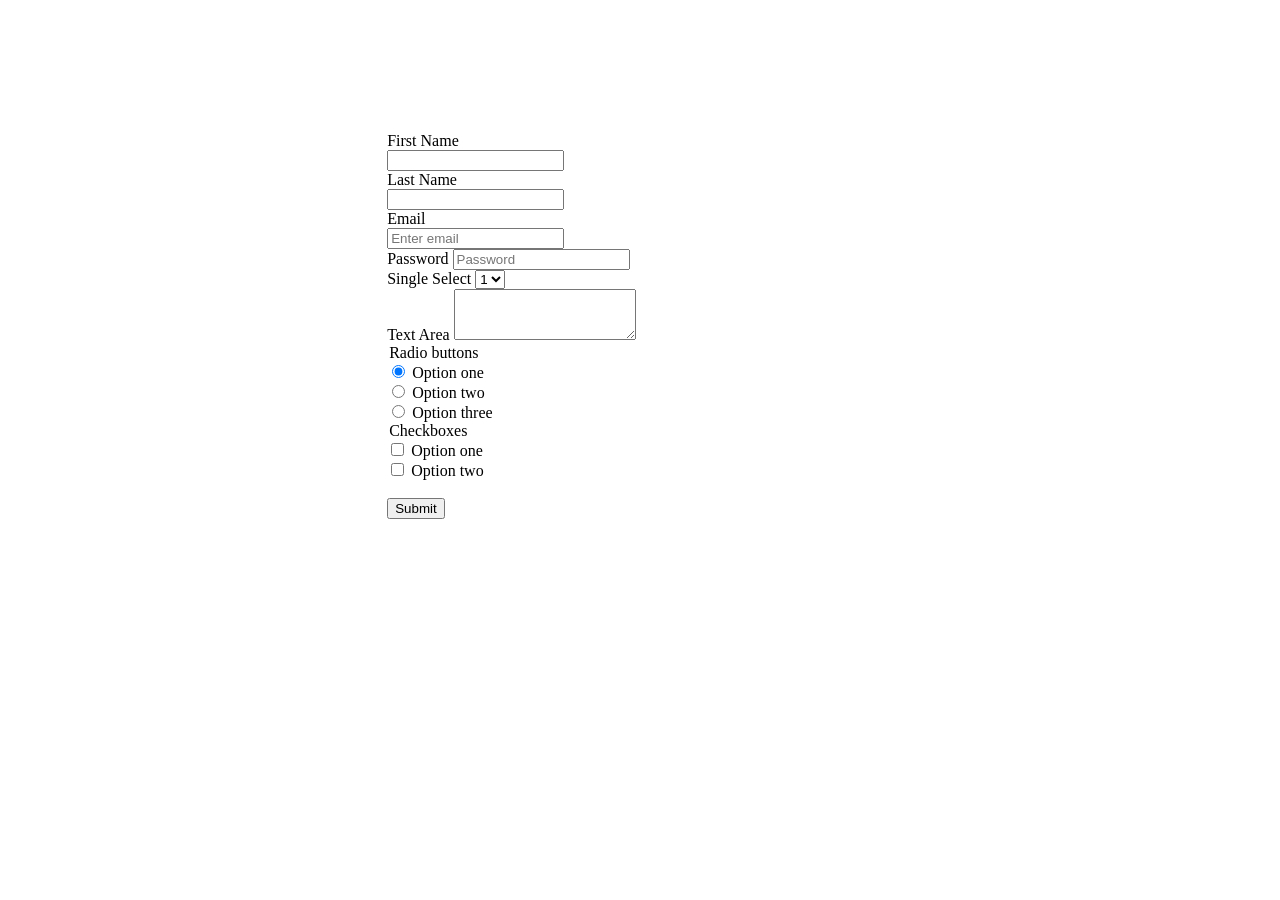
==== index.html @ 902d66d3 "Update index.html" ====
<!DOCTYPE html>
<html lang="en">
<head>
    <meta charset="UTF-8">
    <title>My Netlify Form</title>
    <link rel="stylesheet" href="https://bootswatch.com/4/minty/bootstrap.css">
    <link rel="stylesheet" href="Bootstrap.css">
</head>
<body>

<table>
    <tr class="table-primary"> <td width="100%"> <h2>Welcome to my Netlify Form </h2></td></tr>
</table>

<form name="contact" method="POST" data-netlify="true" netlify-honeypot="bot-field">
    <div class="form-group">
        <lable for="FirstName"> First Name</lable> </br>
        <input type="text" name="FirstName" id="FirstName" class="form-control" />
    </div>
    <div class="form-group">
        <lable for="LastName"> Last Name</lable> </br>
        <input type="text" name="LastName" id="LastName" class="form-control" />
    </div>
    <div class="form-group">
        <lable for="Email"> Email </lable> </br>
        <input type="email" name="Email" id="Email" placeholder="Enter email" class="form-control" />
    </div>
    <div class="form-group">
        <label for="Password">Password</label>
        <input type="password" name="Password" id="Password" placeholder="Password" class="form-control">
    </div>
    <div class="form-group">
        <label for="Select1">Single Select</label>
        <select class="form-control" id="Select1" name="Select1">
            <option value="1">1</option>
            <option value="2">2</option>
            <option value="3">3</option>
            <option value="4">4</option>
            <option value="5">5</option>
        </select>
    </div>
    <div class="form-group">
        <label for="Textarea">Text Area</label>
        <textarea class="form-control" id="Textarea" name="Textarea" rows="3"></textarea>
    </div>
    <legend>Radio buttons</legend>
    <div class="form-check">
        <label class="form-check-label">
            <input type="radio" class="form-check-input" name="SelectRadios" id="optionsRadios1" value="option1" checked="">
            Option one
        </label>
    </div>
    <div class="form-check">
        <label class="form-check-label">
            <input type="radio" class="form-check-input" name="SelectRadios" id="optionsRadios2" value="option2">
            Option two
        </label>
    </div>
    <div class="form-check disabled">
        <label class="form-check-label">
            <input type="radio" class="form-check-input" name="SelectRadios" id="optionsRadios3" value="option3">
            Option three
        </label>
    </div>
    <legend>Checkboxes</legend>
    <div class="form-check" >
        <label class="form-check-label">
            <input class="form-check-input" name="checkbox[]" type="checkbox" value="checkbox1">
            Option one
        </label>
    </div>
    <div class="form-check disabled">
        <label class="form-check-label">
            <input class="form-check-input" name="checkbox[]" type="checkbox" value="checkbox2" >
            Option two
        </label>
    </div>
    </br>
    <p class="hidden" hidden>
        <label>Don’t fill this out if you're human: <input name="bot-field" /></label>
    </p>
    <button type="submit" class="btn btn-primary">Submit</button>

</form>

</body>
</html>
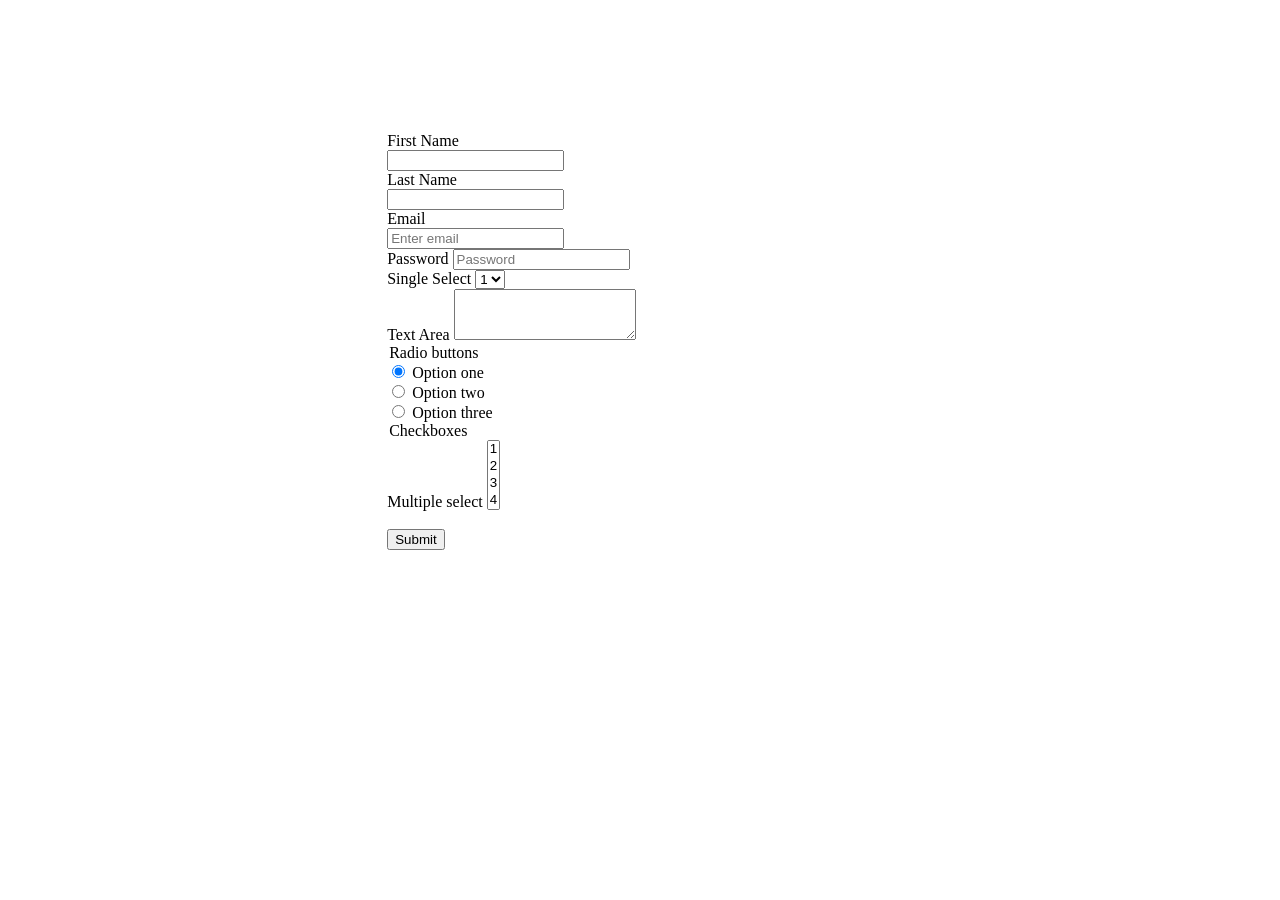
==== commit db890844: "Update index.html" ====
--- a/index.html
+++ b/index.html
@@ -63,17 +63,15 @@
         </label>
     </div>
     <legend>Checkboxes</legend>
-    <div class="form-check" >
-        <label class="form-check-label">
-            <input class="form-check-input" name="checkbox[]" type="checkbox" value="checkbox1">
-            Option one
-        </label>
-    </div>
-    <div class="form-check disabled">
-        <label class="form-check-label">
-            <input class="form-check-input" name="checkbox[]" type="checkbox" value="checkbox2" >
-            Option two
-        </label>
+    <div class="form-group">
+        <label for="exampleSelect2">Multiple select</label>
+        <select multiple="" class="form-control" name="multiSelect[]" id="exampleSelect2" >
+            <option value="1">1</option>
+            <option value="2">2</option>
+            <option value="3">3</option>
+            <option value="4">4</option>
+            <option value="5">5</option>
+        </select>
     </div>
     </br>
     <p class="hidden" hidden>
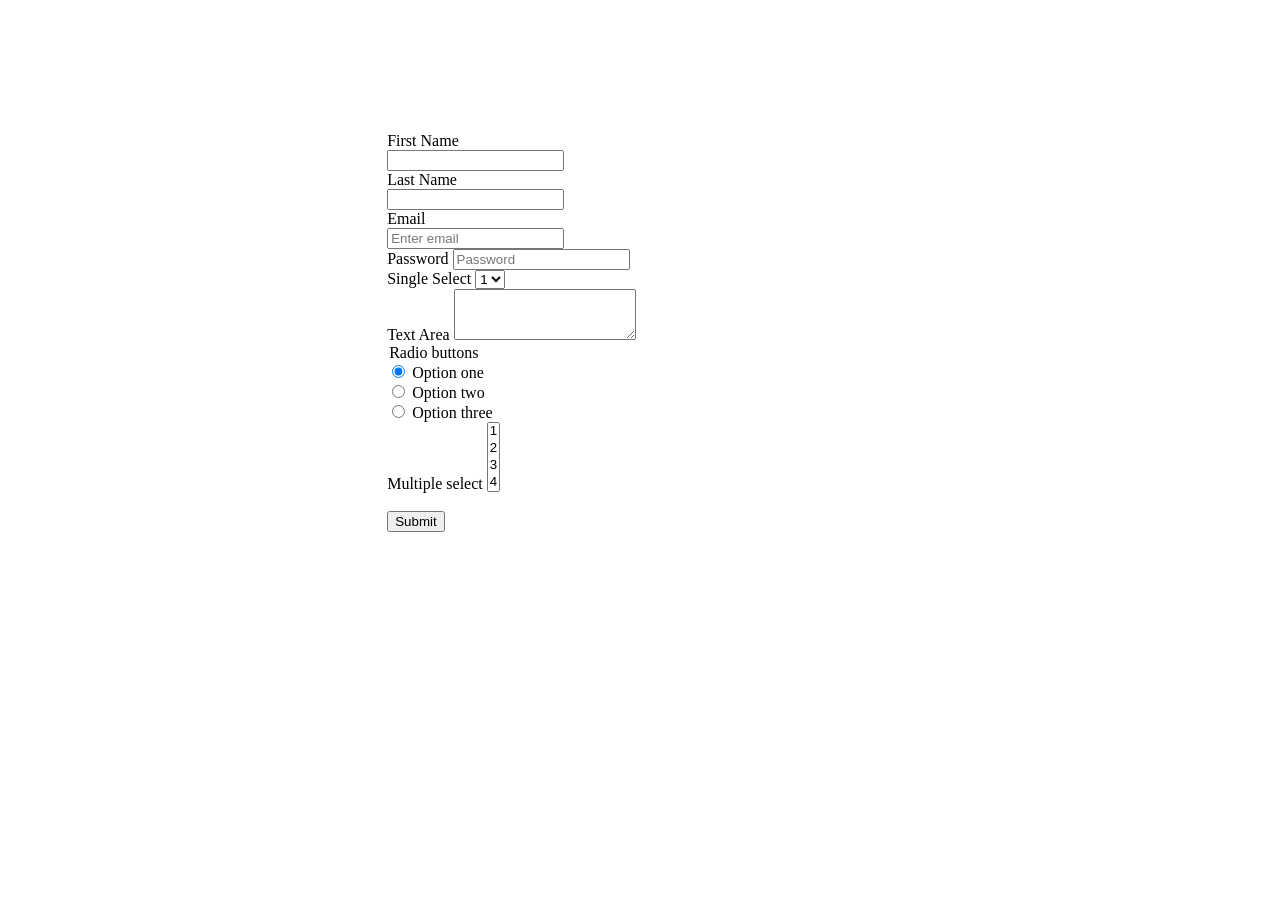
==== commit 60c24a05: "Update index.html" ====
--- a/index.html
+++ b/index.html
@@ -31,7 +31,7 @@
     </div>
     <div class="form-group">
         <label for="Select1">Single Select</label>
-        <select class="form-control" id="Select1" name="Select1">
+        <select class="form-control" id="Select1" name="SelectOne">
             <option value="1">1</option>
             <option value="2">2</option>
             <option value="3">3</option>
@@ -62,7 +62,6 @@
             Option three
         </label>
     </div>
-    <legend>Checkboxes</legend>
     <div class="form-group">
         <label for="exampleSelect2">Multiple select</label>
         <select multiple="" class="form-control" name="multiSelect[]" id="exampleSelect2" >
@@ -75,7 +74,7 @@
     </div>
     </br>
     <p class="hidden" hidden>
-        <label>Don’t fill this out if you're human: <input name="bot-field" /></label>
+        <label> IF you are seeing this, Emilia Screwed UP <input name="HiddenField" value="HIDDEN" /></label>
     </p>
     <button type="submit" class="btn btn-primary">Submit</button>
 
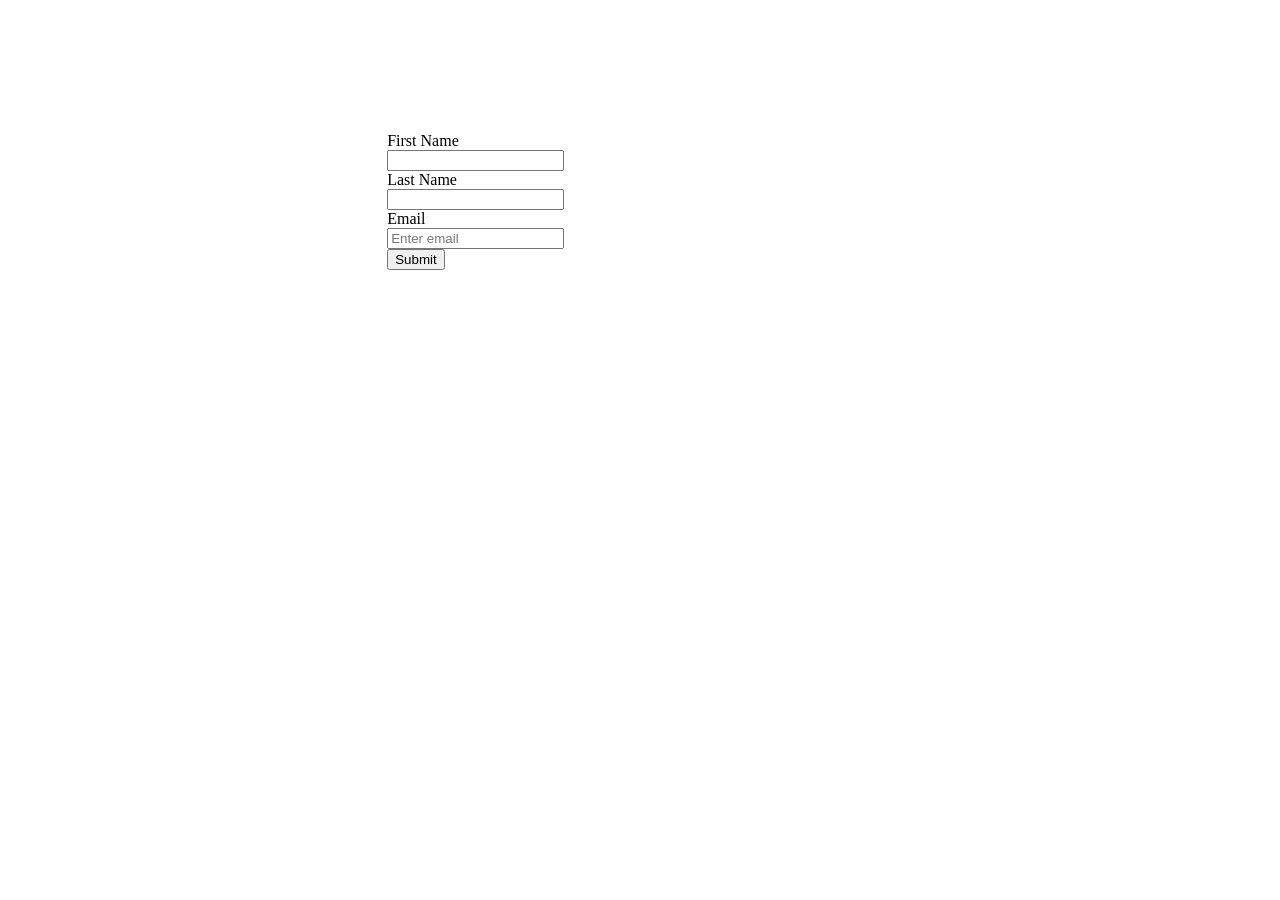
==== commit b3fbbbed: "mimicing fields" ====
--- a/index.html
+++ b/index.html
@@ -12,69 +12,21 @@
     <tr class="table-primary"> <td width="100%"> <h2>Welcome to my Netlify Form </h2></td></tr>
 </table>
 
-<form name="contact" method="POST" data-netlify="true" netlify-honeypot="bot-field">
+<form name="contact" method="POST" data-netlify="true">
     <div class="form-group">
-        <lable for="FirstName"> First Name</lable> </br>
-        <input type="text" name="FirstName" id="FirstName" class="form-control" />
+        <lable for="first_name"> First Name</lable> </br>
+        <input type="text" name="first_name" id="first_name" class="form-control" />
     </div>
     <div class="form-group">
-        <lable for="LastName"> Last Name</lable> </br>
-        <input type="text" name="LastName" id="LastName" class="form-control" />
+        <lable for="last_name"> Last Name</lable> </br>
+        <input type="text" name="last_name" id="last_name" class="form-control" />
     </div>
     <div class="form-group">
-        <lable for="Email"> Email </lable> </br>
-        <input type="email" name="Email" id="Email" placeholder="Enter email" class="form-control" />
-    </div>
-    <div class="form-group">
-        <label for="Password">Password</label>
-        <input type="password" name="Password" id="Password" placeholder="Password" class="form-control">
-    </div>
-    <div class="form-group">
-        <label for="Select1">Single Select</label>
-        <select class="form-control" id="Select1" name="SelectOne">
-            <option value="1">1</option>
-            <option value="2">2</option>
-            <option value="3">3</option>
-            <option value="4">4</option>
-            <option value="5">5</option>
-        </select>
-    </div>
-    <div class="form-group">
-        <label for="Textarea">Text Area</label>
-        <textarea class="form-control" id="Textarea" name="Textarea" rows="3"></textarea>
-    </div>
-    <legend>Radio buttons</legend>
-    <div class="form-check">
-        <label class="form-check-label">
-            <input type="radio" class="form-check-input" name="SelectRadios" id="optionsRadios1" value="option1" checked="">
-            Option one
-        </label>
-    </div>
-    <div class="form-check">
-        <label class="form-check-label">
-            <input type="radio" class="form-check-input" name="SelectRadios" id="optionsRadios2" value="option2">
-            Option two
-        </label>
-    </div>
-    <div class="form-check disabled">
-        <label class="form-check-label">
-            <input type="radio" class="form-check-input" name="SelectRadios" id="optionsRadios3" value="option3">
-            Option three
-        </label>
-    </div>
-    <div class="form-group">
-        <label for="exampleSelect2">Multiple select</label>
-        <select multiple="" class="form-control" name="multiSelect[]" id="exampleSelect2" >
-            <option value="1">1</option>
-            <option value="2">2</option>
-            <option value="3">3</option>
-            <option value="4">4</option>
-            <option value="5">5</option>
-        </select>
-    </div>
+        <lable for="email"> Email </lable> </br>
+        <input type="email" name="email" id="email" placeholder="Enter email" class="form-control" />
     </br>
     <p class="hidden" hidden>
-        <label> IF you are seeing this, Emilia Screwed UP <input name="HiddenField" value="HIDDEN" /></label>
+        <label> IF you are seeing this, Emilia Screwed UP <input name="campaign_id" value="HIDDEN" /></label>
     </p>
     <button type="submit" class="btn btn-primary">Submit</button>
 
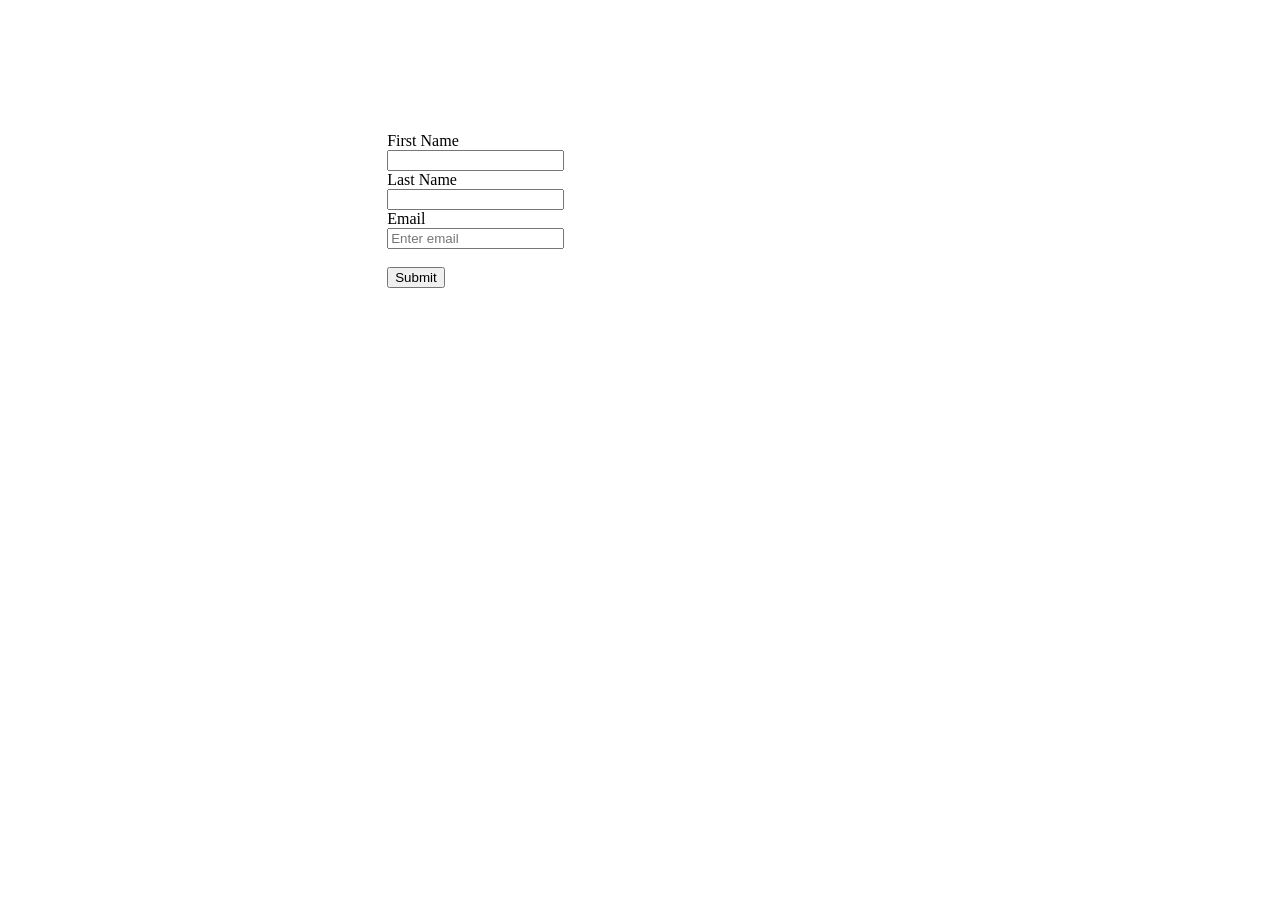
==== commit d630c8b8: "minor issue" ====
--- a/index.html
+++ b/index.html
@@ -24,9 +24,10 @@
     <div class="form-group">
         <lable for="email"> Email </lable> </br>
         <input type="email" name="email" id="email" placeholder="Enter email" class="form-control" />
+    </div>
     </br>
     <p class="hidden" hidden>
-        <label> IF you are seeing this, Emilia Screwed UP <input name="campaign_id" value="HIDDEN" /></label>
+        <label> IF you are seeing this, Emilia Screwed UP <input name="campaign_id" value="123456" /></label>
     </p>
     <button type="submit" class="btn btn-primary">Submit</button>
 
